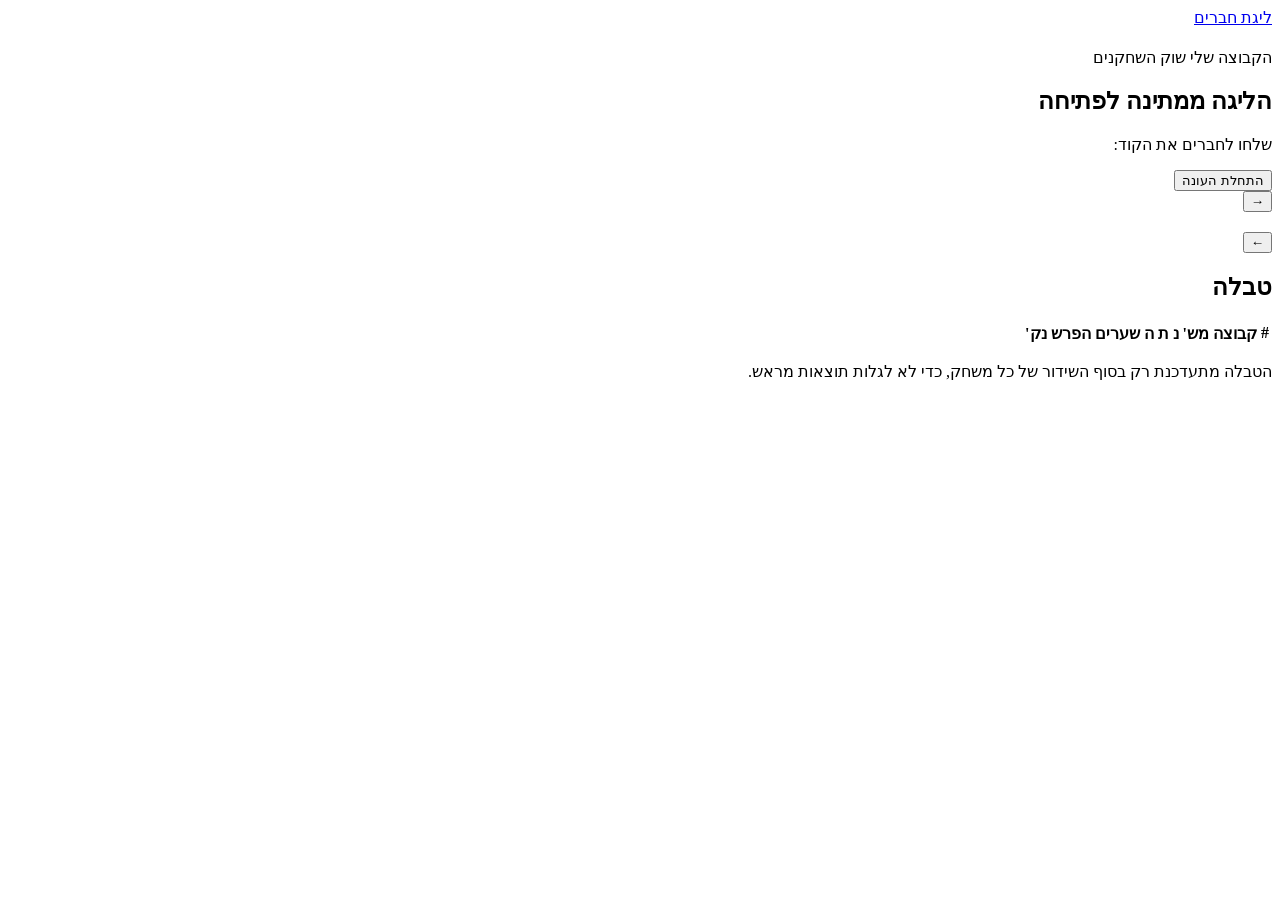
==== src/main/resources/static/league.html @ 96dd244c "Add league page with table and live round broadcast" ====
<!DOCTYPE html>
<html lang="he" dir="rtl">
<head>
  <meta charset="UTF-8">
  <meta name="viewport" content="width=device-width, initial-scale=1">
  <title>ליגת חברים – ליגה</title>
  <link rel="preconnect" href="https://fonts.googleapis.com">
  <link rel="stylesheet" href="https://fonts.googleapis.com/css2?family=Rubik:wght@400;500;700&display=swap">
  <link rel="stylesheet" href="/css/style.css">
</head>
<body>
<header class="top-bar">
  <a class="logo" href="/">ליגת <span>חברים</span></a>
  <div class="user-box" id="user-box"></div>
</header>

<main>
  <div class="card page-title">
    <div>
      <h1 id="league-name"></h1>
      <div class="muted" id="league-info"></div>
    </div>
    <div class="actions">
      <a class="button" id="my-team-link">הקבוצה שלי</a>
      <a class="button secondary hidden" id="market-link">שוק השחקנים</a>
    </div>
  </div>

  <!-- Before the season: the code to share, and the start button for the league's creator. -->
  <div class="card hidden" id="waiting-card">
    <h2>הליגה ממתינה לפתיחה</h2>
    <p>שלחו לחברים את הקוד: <span class="code" id="join-code"></span></p>
    <p class="muted" id="waiting-text"></p>
    <div class="form-actions hidden" id="start-box">
      <button id="start-button">התחלת העונה</button>
    </div>
    <div id="start-message" class="message hidden"></div>
  </div>

  <div class="grid-2">
    <div class="card" id="round-card">
      <div class="round-nav">
        <button class="secondary small" id="previous-round" title="המחזור הקודם">→</button>
        <h2 id="round-title"></h2>
        <button class="secondary small" id="next-round" title="המחזור הבא">←</button>
      </div>
      <div id="games"></div>
    </div>

    <div class="card">
      <h2>טבלה</h2>
      <div class="table-scroll">
        <table>
          <thead>
          <tr>
            <th>#</th><th class="name">קבוצה</th><th>מש'</th><th>נ</th><th>ת</th><th>ה</th><th class="goals-column">שערים</th><th>הפרש</th><th>נק'</th>
          </tr>
          </thead>
          <tbody id="table-body"></tbody>
        </table>
      </div>
      <p class="muted">הטבלה מתעדכנת רק בסוף השידור של כל משחק, כדי לא לגלות תוצאות מראש.</p>
    </div>
  </div>
</main>

<script src="/js/api.js"></script>
<script src="/js/league.js"></script>
</body>
</html>
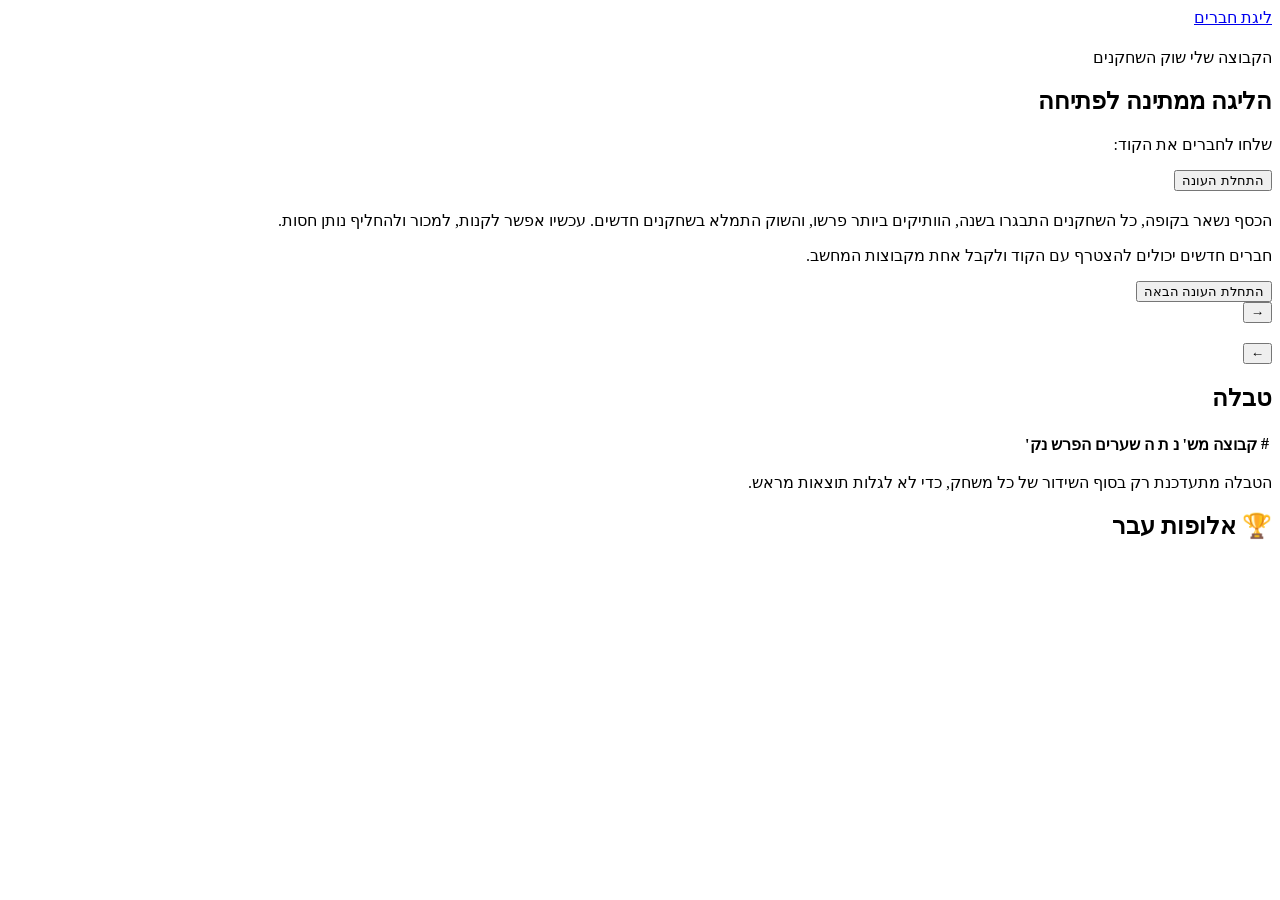
==== commit b88a5d74: "Show season end, champion and past champions; reset debt points when the next season starts" ====
--- a/src/main/resources/static/league.html
+++ b/src/main/resources/static/league.html
@@ -37,6 +37,20 @@
     <div id="start-message" class="message hidden"></div>
   </div>
 
+  <!-- After the last game of a season: the champion, and the button for the next season. -->
+  <div class="card hidden season-end" id="season-end-card">
+    <h2 id="season-end-title"></h2>
+    <p id="champion-text" class="champion"></p>
+    <p class="muted">הכסף נשאר בקופה, כל השחקנים התבגרו בשנה, הוותיקים ביותר פרשו, והשוק התמלא בשחקנים חדשים.
+      עכשיו אפשר לקנות, למכור ולהחליף נותן חסות.</p>
+    <p class="muted hidden" id="invite-text">חברים חדשים יכולים להצטרף עם הקוד <span class="code" id="between-code"></span>
+      ולקבל אחת מקבוצות המחשב.</p>
+    <div class="form-actions hidden" id="next-season-box">
+      <button id="next-season-button">התחלת העונה הבאה</button>
+    </div>
+    <div id="next-season-message" class="message hidden"></div>
+  </div>
+
   <div class="grid-2">
     <div class="card" id="round-card">
       <div class="round-nav">
@@ -62,6 +76,11 @@
       <p class="muted">הטבלה מתעדכנת רק בסוף השידור של כל משחק, כדי לא לגלות תוצאות מראש.</p>
     </div>
   </div>
+
+  <div class="card hidden" id="champions-card">
+    <h2>🏆 אלופות עבר</h2>
+    <ul class="league-list" id="champions-list"></ul>
+  </div>
 </main>
 
 <script src="/js/api.js"></script>
